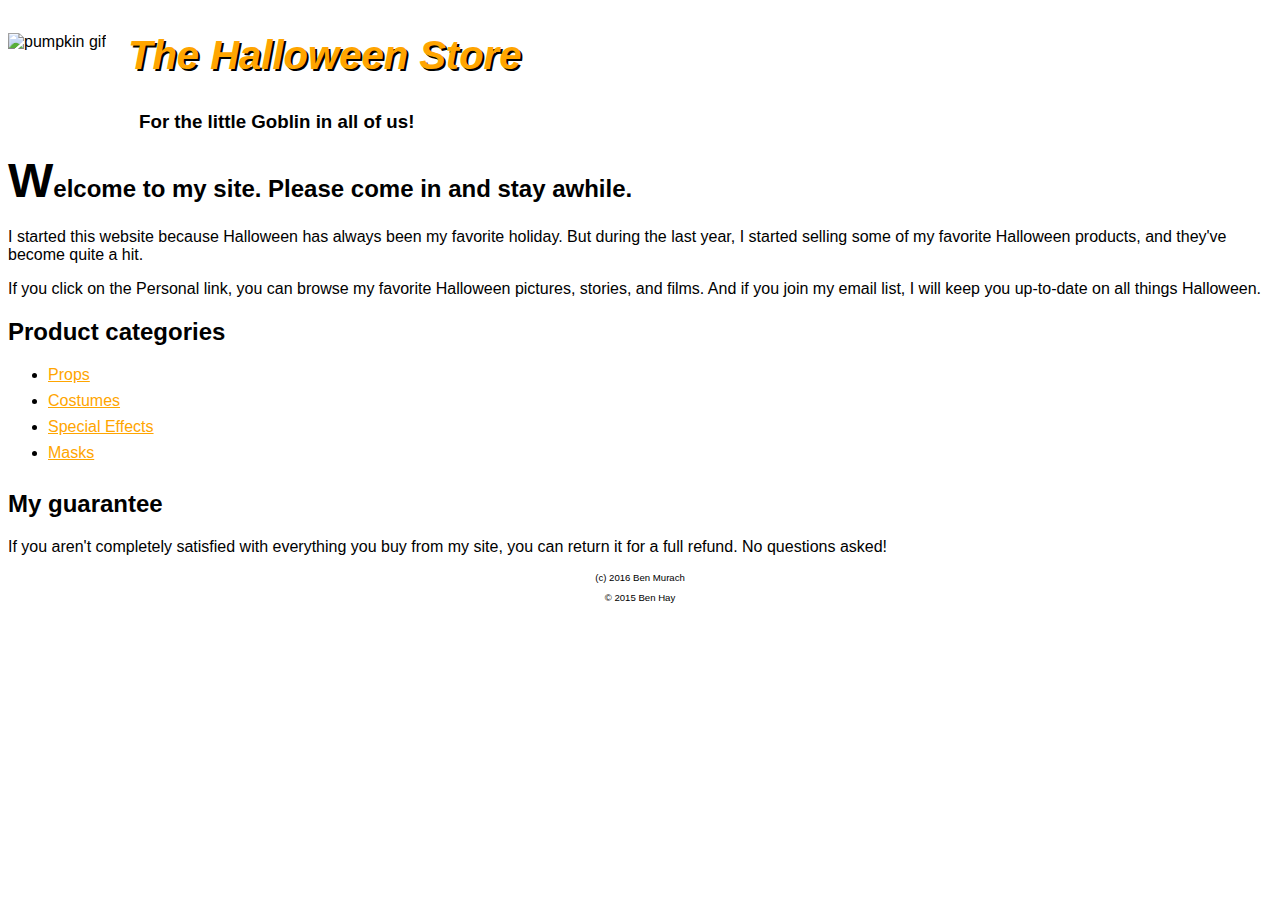
==== web/index.html @ 80bae441 "Second commit" ====
<!DOCTYPE html>

<html lang="en">
<head>
	<meta charset="utf-8" />
        <link rel="stylesheet" type="text/css" href="styles/main.css" />
	<title>Halloween Store</title>
</head>

<body>
    
    <header>
        <img src="images/pumpkin.gif" alt="pumpkin gif"/>
        <h2 id="store">The Halloween Store</h2>
        <h3 id="goblin">For the little Goblin in all of us!</h3>
        <h2 id="welcome">Welcome to my site. Please come in and stay awhile.</h2>
    </header>
    
        <p>I started this website because Halloween has always been my favorite holiday. But during the last year, I started selling some of my favorite Halloween products, and they've become quite a hit.</p>        
        <p>If you click on the Personal link, you can browse my favorite Halloween pictures, stories, and films. And if you join my email list, I will keep you up-to-date on all things Halloween.</p>
    
    <h2>Product categories</h2>
        <ul>
            <li><a href='http://imgur.com/r/CatGifs/2dJ6c6W'>Props</a></li>
            <li><a href='http://imgur.com/r/CatGifs/2dJ6c6W'>Costumes</a></li>
            <li><a href='http://imgur.com/r/CatGifs/2dJ6c6W'>Special Effects</a></li>
            <li><a href='http://imgur.com/r/CatGifs/2dJ6c6W'>Masks</a></li>
        </ul>
    
    
    <h2>My guarantee</h2>
        <p>If you aren't completely satisfied with everything you buy from my site, you can return it for a full refund. No questions asked!</p>
    
    <footer>    
        <p>(c) 2016 Ben Murach</p>
        <p>&COPY; 2015 Ben Hay</p>
    </footer>   
    
</body>

</html>
---- web/styles/main.css ----
html {
    font-family: Arial;
}

h2#store {
    padding-left: 3em;
    color: orange;
    font-size: 250%;
    text-shadow: 2px 2px black;
    font-style: italic;
}

h3#goblin {
/*    padding-top: 0.5em;*/
    padding-left: 7em;
}

h2#welcome::first-letter {
    font-size: 200%;
}

img {
    float: left;
}

li {
    padding-bottom: 0.5em;
}

a {
    color: orange;
    background-color: transparent;
}

a:hover {
    color: green;
}

footer {
    font-size: 60%;
    text-align: center;
}
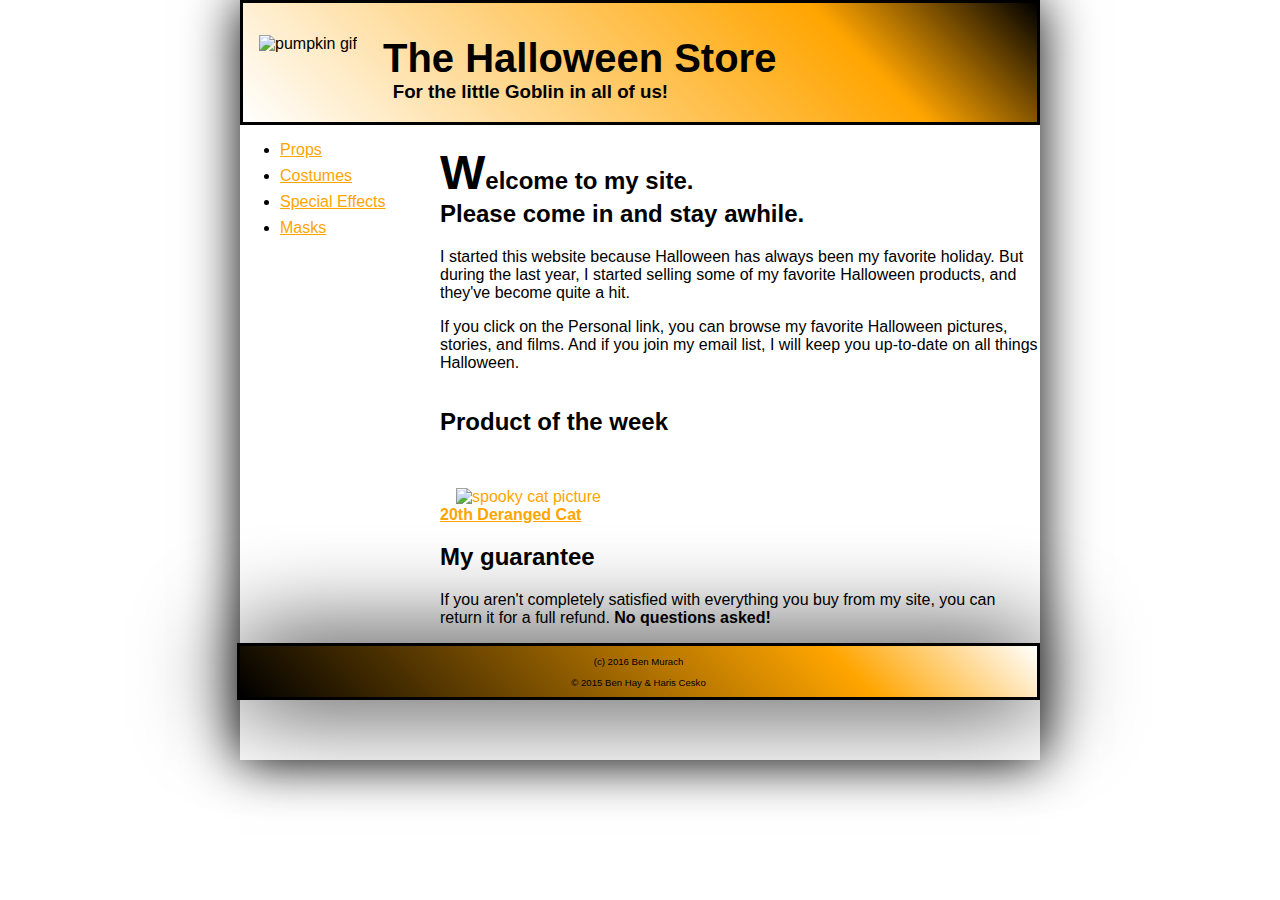
==== commit efdcec71: "Exercise 4 Final" ====
--- a/web/index.html
+++ b/web/index.html
@@ -1,4 +1,7 @@
 <!DOCTYPE html>
+<!--
+(c) Ben Hay and Haris Cesko 9/14/15
+-->
 
 <html lang="en">
 <head>
@@ -13,29 +16,40 @@
         <img src="images/pumpkin.gif" alt="pumpkin gif"/>
         <h2 id="store">The Halloween Store</h2>
         <h3 id="goblin">For the little Goblin in all of us!</h3>
-        <h2 id="welcome">Welcome to my site. Please come in and stay awhile.</h2>
     </header>
     
-        <p>I started this website because Halloween has always been my favorite holiday. But during the last year, I started selling some of my favorite Halloween products, and they've become quite a hit.</p>        
-        <p>If you click on the Personal link, you can browse my favorite Halloween pictures, stories, and films. And if you join my email list, I will keep you up-to-date on all things Halloween.</p>
-    
-    <h2>Product categories</h2>
-        <ul>
-            <li><a href='http://imgur.com/r/CatGifs/2dJ6c6W'>Props</a></li>
-            <li><a href='http://imgur.com/r/CatGifs/2dJ6c6W'>Costumes</a></li>
-            <li><a href='http://imgur.com/r/CatGifs/2dJ6c6W'>Special Effects</a></li>
-            <li><a href='http://imgur.com/r/CatGifs/2dJ6c6W'>Masks</a></li>
-        </ul>
-    
-    
-    <h2>My guarantee</h2>
-        <p>If you aren't completely satisfied with everything you buy from my site, you can return it for a full refund. No questions asked!</p>
-    
+    <article id="para">
+        <h2 id="welcome">Welcome to my site.<br> Please come in and stay awhile.</h2>
+            <p>I started this website because Halloween has always been my favorite holiday. But during the last year, I started selling some of my favorite Halloween products, and they've become quite a hit.</p>        
+            <p>If you click on the Personal link, you can browse my favorite Halloween pictures, stories, and films. And if you join my email list, I will keep you up-to-date on all things Halloween.</p>
+
+    </article>
+    <nav id="sidebar">
+            <ul>
+                <li><a href='http://imgur.com/r/CatGifs/2dJ6c6W'>Props</a></li>
+                <li><a href='http://imgur.com/r/CatGifs/2dJ6c6W'>Costumes</a></li>
+                <li><a href='http://imgur.com/r/CatGifs/2dJ6c6W'>Special Effects</a></li>
+                <li><a href='http://imgur.com/r/CatGifs/2dJ6c6W'>Masks</a></li>
+            </ul>
+        </nav>
+    <article id="image">
+    <h2>Product of the week</h2>
+    <a href='text/cat.html'><img src='images/cat1.jpg' alt='spooky cat picture'></a>
+    </article>
+    <article id="link">
+    <a href='text/cat.html'><strong>20th Deranged Cat</strong></a>
+    </article>
+    <article id="para1">    
+        <h2>My guarantee</h2>
+            <p>If you aren't completely satisfied with everything you buy from my site, you can return it for a full refund. <b>No questions asked!</b></p>
+    </article>
+
+    <div>
     <footer>    
         <p>(c) 2016 Ben Murach</p>
-        <p>&COPY; 2015 Ben Hay</p>
+        <p>&COPY; 2015 Ben Hay  & Haris Cesko</p>
     </footer>   
-    
+    </div>
 </body>
 
 </html>--- a/web/styles/main.css
+++ b/web/styles/main.css
@@ -1,18 +1,57 @@
 html {
     font-family: Arial;
+    background-image: url('../images/bats.gif');
+    background-repeat: repeat; 
+}
+
+body {
+   width: 800px;
+   height: 760px;
+   background-color: white;
+   margin: 0 auto 0 auto; 
+   box-shadow: 0 0 50px black;
+}
+
+article {
+    width: 600px;
+}
+
+article#para{
+    float: right;
+}
+
+article#para1{
+    float: right;
+}
+
+article#image {
+    float: right;
+}
+article#link {
+    float: right;
+}
+
+nav#sidebar {
+    float: left;
+    width: 160px;
+    background-color: white;
+}
+
+header {
+    border: solid black;
+    background-color: orange;
+    background: linear-gradient(45deg, white, orange 75%, black); 
 }
 
 h2#store {
-    padding-left: 3em;
-    color: orange;
+    padding-left: 3.5em;
+    margin-bottom: 0em;
     font-size: 250%;
-    text-shadow: 2px 2px black;
-    font-style: italic;
 }
 
 h3#goblin {
-/*    padding-top: 0.5em;*/
-    padding-left: 7em;
+    padding-left: 8em;
+    margin-top: 0em;
 }
 
 h2#welcome::first-letter {
@@ -20,6 +59,8 @@
 }
 
 img {
+    padding-top: 2em;
+    padding-left: 1em;
     float: left;
 }
 
@@ -36,8 +77,15 @@
     color: green;
 }
 
+
 footer {
+    float: right;
+    width: 797px;
     font-size: 60%;
     text-align: center;
+    border: solid black;
+    background-color: orange;
+    background: linear-gradient(45deg, black, orange 75%, white);
+    box-shadow: 0 0 100px black;
 }
 
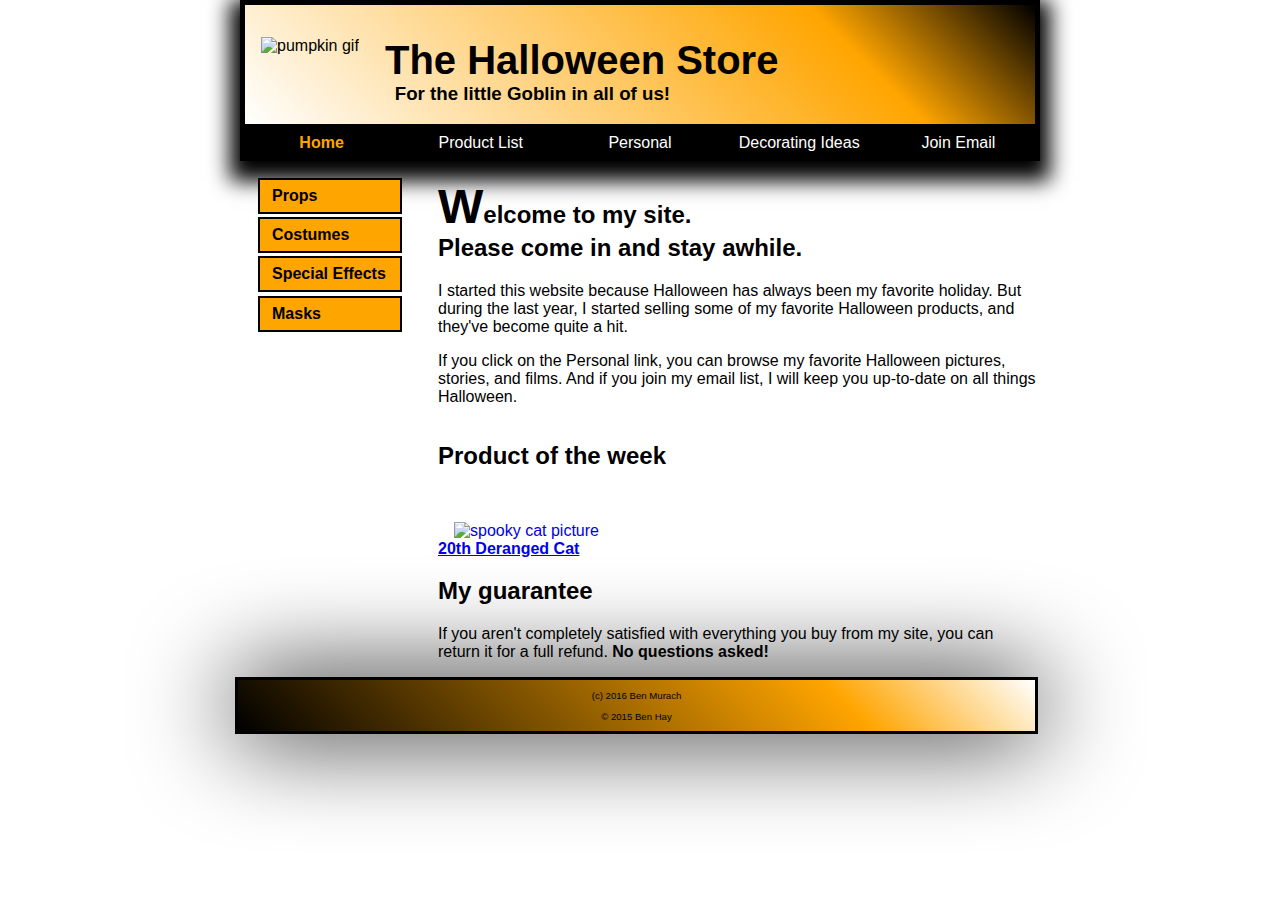
==== commit 2577b377: "Exercise 5" ====
--- a/web/index.html
+++ b/web/index.html
@@ -1,6 +1,6 @@
 <!DOCTYPE html>
 <!--
-(c) Ben Hay and Haris Cesko 9/14/15
+(c) Ben Hay 9/14/15
 -->
 
 <html lang="en">
@@ -12,43 +12,58 @@
 
 <body>
     
+
+    
     <header>
         <img src="images/pumpkin.gif" alt="pumpkin gif"/>
         <h2 id="store">The Halloween Store</h2>
         <h3 id="goblin">For the little Goblin in all of us!</h3>
     </header>
     
+    <nav>
+      <ul id="menuBar">
+          <li><a href="index.html" title="Home Page" class="current" style="text-decoration:none;"><b>Home</b></a></li>
+        <li><a href="products/index.html" title="Product List" style="text-decoration:none;">Product List</a></li>
+        <li><a href="personal/index.html" title="Personal Information" style="text-decoration:none;">Personal</a></li>
+        <li><a href="decorating/index.html" title="Decorating Ideas" style="text-decoration:none;">Decorating Ideas</a></li>
+        <li><a href="email.html" title="Join Email List" style="text-decoration:none;">Join Email</a></li>
+      </ul>
+    </nav>
+    
     <article id="para">
         <h2 id="welcome">Welcome to my site.<br> Please come in and stay awhile.</h2>
             <p>I started this website because Halloween has always been my favorite holiday. But during the last year, I started selling some of my favorite Halloween products, and they've become quite a hit.</p>        
             <p>If you click on the Personal link, you can browse my favorite Halloween pictures, stories, and films. And if you join my email list, I will keep you up-to-date on all things Halloween.</p>
-
     </article>
-    <nav id="sidebar">
-            <ul>
-                <li><a href='http://imgur.com/r/CatGifs/2dJ6c6W'>Props</a></li>
-                <li><a href='http://imgur.com/r/CatGifs/2dJ6c6W'>Costumes</a></li>
-                <li><a href='http://imgur.com/r/CatGifs/2dJ6c6W'>Special Effects</a></li>
-                <li><a href='http://imgur.com/r/CatGifs/2dJ6c6W'>Masks</a></li>
-            </ul>
-        </nav>
+    
+    <aside>
+        <ul id="sideBar">
+            <li><a href='http://imgur.com/r/CatGifs/2dJ6c6W'>Props</a></li>
+            <li><a href='http://imgur.com/r/CatGifs/2dJ6c6W'>Costumes</a></li>
+            <li><a href='http://imgur.com/r/CatGifs/2dJ6c6W'>Special Effects</a></li>
+            <li><a href='http://imgur.com/r/CatGifs/2dJ6c6W'>Masks</a></li>
+        </ul>
+    </aside>
+    
     <article id="image">
-    <h2>Product of the week</h2>
-    <a href='text/cat.html'><img src='images/cat1.jpg' alt='spooky cat picture'></a>
+        <h2>Product of the week</h2>
+            <a href='text/cat.html'><img src='images/cat1.jpg' alt='spooky cat picture'></a>
     </article>
+    
     <article id="link">
-    <a href='text/cat.html'><strong>20th Deranged Cat</strong></a>
+        <a href='text/cat.html'><strong>20th Deranged Cat</strong></a>
     </article>
+    
     <article id="para1">    
         <h2>My guarantee</h2>
             <p>If you aren't completely satisfied with everything you buy from my site, you can return it for a full refund. <b>No questions asked!</b></p>
     </article>
 
     <div>
-    <footer>    
-        <p>(c) 2016 Ben Murach</p>
-        <p>&COPY; 2015 Ben Hay  & Haris Cesko</p>
-    </footer>   
+        <footer>    
+            <p>(c) 2016 Ben Murach</p>
+            <p>&COPY; 2015 Ben Hay</p>
+        </footer>   
     </div>
 </body>
 
--- a/web/styles/main.css
+++ b/web/styles/main.css
@@ -1,3 +1,5 @@
+/* Copyright 2015 Ben Hay */
+
 html {
     font-family: Arial;
     background-image: url('../images/bats.gif');
@@ -6,10 +8,60 @@
 
 body {
    width: 800px;
-   height: 760px;
    background-color: white;
    margin: 0 auto 0 auto; 
-   box-shadow: 0 0 50px black;
+   border: 2px solid black;
+   box-shadow: 0 10px 20px 10px black;
+   box-sizing: border-box;
+}
+
+#menuBar li:hover > a {
+  background: grey;
+  color: black;
+  position: relative;
+}
+
+nav  {
+  background: black;
+  height: 2em;
+}
+
+nav li {
+  float: left;
+  list-style: none;
+  margin: 0;
+  padding: 0;
+  position: relative;
+  text-align: center;
+  width: 20%;
+}
+
+nav ul {
+  float: left;
+  list-style: none;
+  margin: 0;
+  padding: 0;
+  background: black;
+  height: 2em;
+  width: 100%;
+}
+
+nav li a {
+  color: white;
+  display: block;
+  line-height: 2em;
+  text-decoration: none;
+}
+
+
+#menuBar li:hover > a {
+  background: grey;
+  color: black;
+  position: relative;
+}
+
+nav li a.current {
+  color: orange;
 }
 
 article {
@@ -31,10 +83,56 @@
     float: right;
 }
 
-nav#sidebar {
+aside#sideBar {
     float: left;
     width: 160px;
     background-color: white;
+}
+
+aside {
+  float: left;
+  width: 160px;
+}
+
+aside ul {
+  list-style: none;
+  margin: 0;
+  padding: 0;
+}
+
+aside li {
+  list-style: none;
+  margin: 0;
+  padding: 0;
+  margin: 0 0 .2em 1em;
+}
+
+aside li:first-child {
+  margin-top: 1.2em;
+}
+
+aside li a {
+
+  background: orange;
+  border: 2px solid black;
+  color: black;
+  display: block;
+  line-height: 2em;
+  font-size: 1em;
+  font-weight: bold;
+  margin-bottom: .25em;
+  padding-left: .75em;
+  padding-right: .2em;
+  text-decoration: none;
+
+}
+
+aside li a:last-child {
+  margin-bottom: 0;
+}
+
+aside li a:hover {
+  color: black;
 }
 
 header {
@@ -68,16 +166,6 @@
     padding-bottom: 0.5em;
 }
 
-a {
-    color: orange;
-    background-color: transparent;
-}
-
-a:hover {
-    color: green;
-}
-
-
 footer {
     float: right;
     width: 797px;
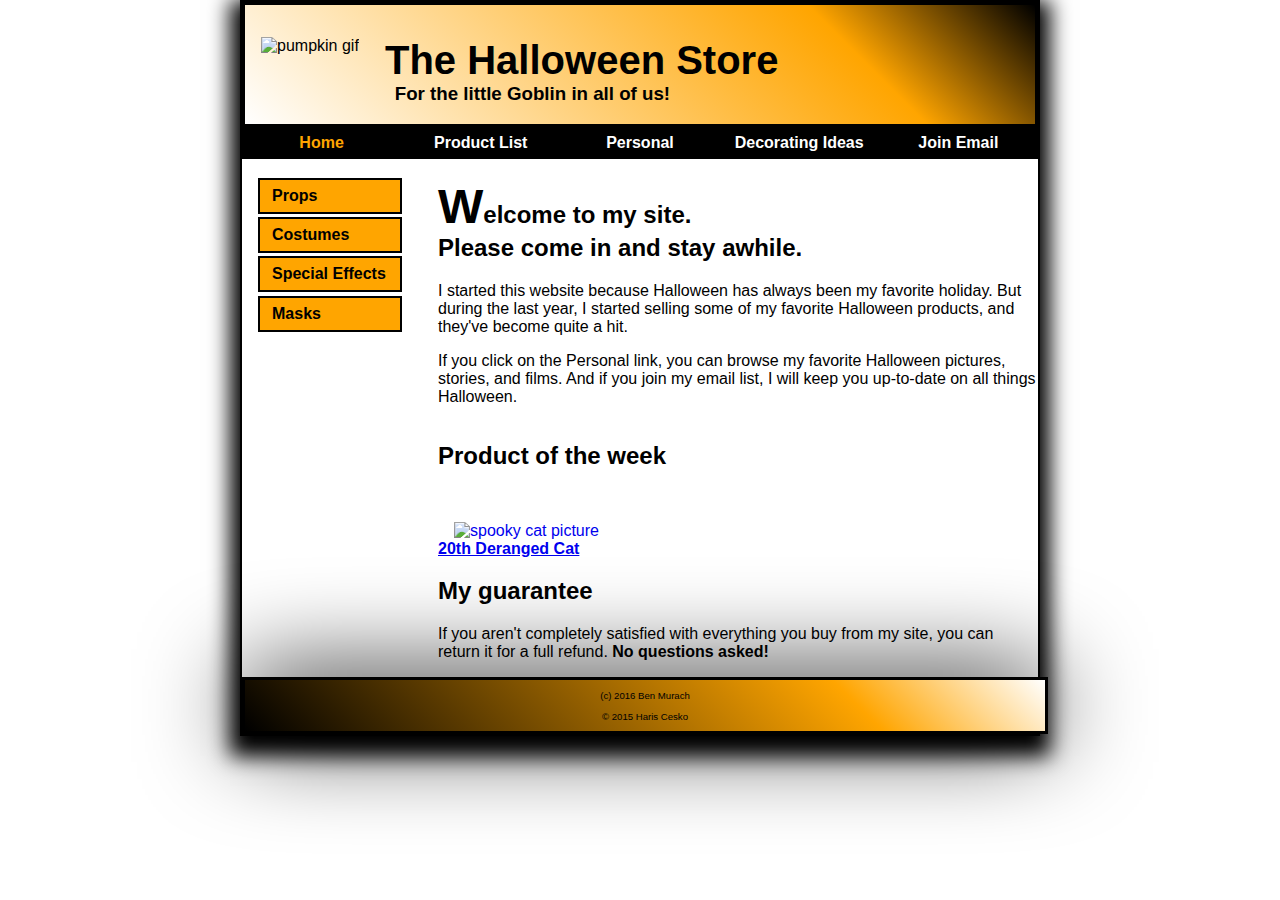
==== commit b7f07cc5: "Exercise 7" ====
--- a/web/index.html
+++ b/web/index.html
@@ -1,6 +1,6 @@
 <!DOCTYPE html>
 <!--
-(c) Ben Hay 9/14/15
+(c) Haris Cesko 9/14/15
 -->
 
 <html lang="en">
@@ -23,10 +23,10 @@
     <nav>
       <ul id="menuBar">
           <li><a href="index.html" title="Home Page" class="current" style="text-decoration:none;"><b>Home</b></a></li>
-        <li><a href="products/index.html" title="Product List" style="text-decoration:none;">Product List</a></li>
-        <li><a href="personal/index.html" title="Personal Information" style="text-decoration:none;">Personal</a></li>
-        <li><a href="decorating/index.html" title="Decorating Ideas" style="text-decoration:none;">Decorating Ideas</a></li>
-        <li><a href="email.html" title="Join Email List" style="text-decoration:none;">Join Email</a></li>
+        <li><a href="Products/productList.html" title="Product List" style="text-decoration:none;"><b>Product List</b></a></li>
+        <li><a href="personal/index.html" title="Personal Information" style="text-decoration:none;"><b>Personal</b></a></li>
+        <li><a href="decorating/index.html" title="Decorating Ideas" style="text-decoration:none;"><b>Decorating Ideas</b></a></li>
+        <li><a href="email.html" title="Join Email List" style="text-decoration:none;"><b>Join Email</b></a></li>
       </ul>
     </nav>
     
@@ -47,11 +47,11 @@
     
     <article id="image">
         <h2>Product of the week</h2>
-            <a href='text/cat.html'><img src='images/cat1.jpg' alt='spooky cat picture'></a>
+            <a href='Products/cat.html'><img src='images/cat1.jpg' alt='spooky cat picture'></a>
     </article>
     
     <article id="link">
-        <a href='text/cat.html'><strong>20th Deranged Cat</strong></a>
+        <a href='Products/cat.html'><strong>20th Deranged Cat</strong></a>
     </article>
     
     <article id="para1">    
@@ -62,7 +62,7 @@
     <div>
         <footer>    
             <p>(c) 2016 Ben Murach</p>
-            <p>&COPY; 2015 Ben Hay</p>
+            <p>&COPY; 2015 Haris Cesko</p>
         </footer>   
     </div>
 </body>
--- a/web/styles/main.css
+++ b/web/styles/main.css
@@ -1,4 +1,4 @@
-/* Copyright 2015 Ben Hay */
+/* Copyright 2015 Haris Cesko */
 
 html {
     font-family: Arial;
@@ -167,8 +167,8 @@
 }
 
 footer {
-    float: right;
-    width: 797px;
+    clear: both;
+    width: 800px;
     font-size: 60%;
     text-align: center;
     border: solid black;
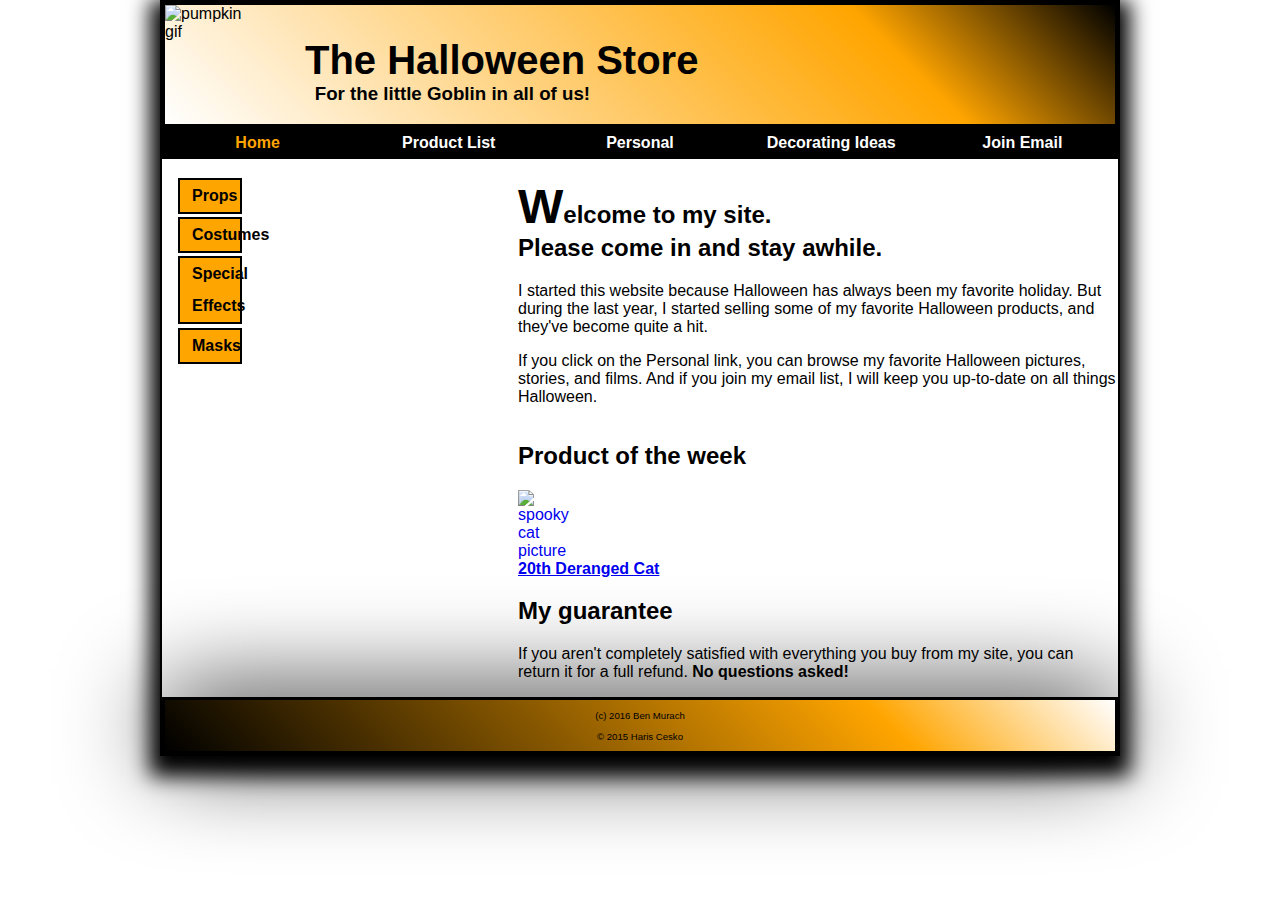
==== commit 3b407ed8: "Exercise 8 v1.2" ====
--- a/web/index.html
+++ b/web/index.html
@@ -6,7 +6,7 @@
 <html lang="en">
 <head>
 	<meta charset="utf-8" />
-        <link rel="stylesheet" type="text/css" href="styles/main.css" />
+        <link rel="stylesheet" type="text/css" href="styles/main_rwd.css" />
 	<title>Halloween Store</title>
 </head>
 
@@ -15,7 +15,7 @@
 
     
     <header>
-        <img src="images/pumpkin.gif" alt="pumpkin gif"/>
+        <img id="pumpkin" src="images/pumpkin.gif" alt="pumpkin gif"/>
         <h2 id="store">The Halloween Store</h2>
         <h3 id="goblin">For the little Goblin in all of us!</h3>
     </header>
@@ -28,6 +28,7 @@
         <li><a href="decorating/index.html" title="Decorating Ideas" style="text-decoration:none;"><b>Decorating Ideas</b></a></li>
         <li><a href="email.html" title="Join Email List" style="text-decoration:none;"><b>Join Email</b></a></li>
       </ul>
+      <a href="" id="hamburgerIcon">MENU &#9776;</a>
     </nav>
     
     <article id="para">
--- a/web/styles/main_rwd.css
+++ b/web/styles/main_rwd.css
@@ -0,0 +1,285 @@
+/* Copyright 2015 Haris Cesko */
+
+html {
+    font-family: Arial;
+    background-image: url('../images/bats.gif');
+    background-repeat: repeat; 
+}
+
+body {
+   max-width: 960px;
+   width: 95%;
+   background-color: white;
+   margin: 0 auto 0 auto; 
+   border: 2px solid black;
+   box-shadow: 0 10px 20px 10px black;
+   box-sizing: border-box;
+}
+
+#menuBar li:hover > a {
+  background: grey;
+  color: black;
+  position: relative;
+}
+
+nav  {
+  background: black;
+  height: 2em;
+}
+
+nav li {
+  float: left;
+  list-style: none;
+  margin: 0;
+  padding: 0;
+  position: relative;
+  text-align: center;
+  width: 20%;
+}
+
+nav ul {
+  float: left;
+  list-style: none;
+  margin: 0;
+  padding: 0;
+  background: black;
+  height: 2em;
+  width: 100%;
+}
+
+nav li a {
+  color: white;
+  display: block;
+  line-height: 2em;
+  text-decoration: none;
+}
+
+
+#menuBar li:hover > a {
+  background: grey;
+  color: black;
+  position: relative;
+}
+
+nav li a.current {
+  color: orange;
+}
+
+nav #hamburgerIcon {
+  display: none;
+}
+
+article {
+    width: 600px;
+}
+
+article#para{
+    float: right;
+}
+
+article#para1{
+    float: right;
+}
+
+article#image {
+    float: right;
+}
+article#link {
+    float: right;
+}
+
+aside#sideBar {
+    float: left;
+    width: 20%;
+    background-color: white;
+}
+
+aside {
+  float: left;
+  width: 5em;
+}
+
+aside ul {
+  list-style: none;
+  margin: 0;
+  padding: 0;
+}
+
+aside li {
+  list-style: none;
+  margin: 0;
+  padding: 0;
+  margin: 0 0 .2em 1em;
+}
+
+aside li:first-child {
+  margin-top: 1.2em;
+}
+
+aside li a {
+  background: orange;
+  font-size: 1em;
+  font-weight: bold;
+  text-decoration: none;
+  border: 2px solid black;
+  color: black;
+  display: block;
+  line-height: 2em;
+  margin-bottom: .25em;
+  padding-left: .75em;
+  padding-right: .2em;
+
+}
+
+aside li a:last-child {
+  margin-bottom: 0;
+}
+
+aside li a:hover {
+  color: black;
+}
+
+header {
+    border: solid black;
+    background-color: orange;
+    background: linear-gradient(45deg, white, orange 75%, black); 
+}
+
+h2#store {
+    padding-left: 3.5em;
+    margin-bottom: 0em;
+    font-size: 250%;
+}
+
+h3#goblin {
+    padding-left: 8em;
+    margin-top: 0em;
+}
+
+h2#welcome::first-letter {
+    font-size: 200%;
+}
+
+img {
+  float: left;
+  margin-right: 2em;
+  min-width: 40px;
+  max-width: 85px;
+  width: 10.6%;
+}
+
+li {
+    padding-bottom: 0.5em;
+}
+
+footer {
+    clear: both;
+    font-size: 60%;
+    text-align: center;
+    border: solid black;
+    background-color: orange;
+    background: linear-gradient(45deg, black, orange 75%, white);
+    box-shadow: 0 0 100px black;
+}
+
+@media screen and (max-width: 800px) {
+     html {
+    background-image: none;
+  }
+  body {
+    box-shadow: none;
+    font-size: 95%;
+  } 
+}
+
+@media screen and (max-width: 767px) {
+    
+  html {
+  background-image: none;
+  }
+  
+  body {
+    box-shadow: none;
+    font-size: 95%;
+  } 
+}
+
+@media screen and (max-width: 767px) {
+
+  ul.menuBar {
+    background: black;
+    clear: both;
+    display: block;
+    height: auto;
+    left: 1em; /*-9000em */
+    position: absolute; 
+    transform: translate(-500px, 2em);
+    transition: transform 0.3s ease;
+    width: 14em;
+  }
+
+  .menuBar li {
+    clear: both;
+    display: block;
+    line-height: 2em;
+    padding-left: 0;
+    padding-right: 0;
+    margin-right: 0;
+    width: 90%;
+  }
+
+  .menuBar li a {
+    clear: both;
+    display: block;
+    line-height: 2em;
+    min-height: 48px;
+    text-align: left;
+    margin-left: 0;
+    padding-left: 1em;;
+    width: 100%;
+  }
+
+  nav #hamburger {
+    display: block;
+    float: right;
+    padding-right: 2em;
+    text-decoration: none;
+    color: white;
+    line-height: 2em;
+  }
+  
+  article {
+      box-sizing: border-box;
+      width: 100%;
+  }
+  
+  aside {
+      font-size: 80%;
+  }
+  
+  aside ul {
+    margin: 0 auto;
+  }
+  
+  
+  
+}
+
+@media screen and (max-width: 479px) {
+  header h1 {
+    font-size: 1.5em;
+  }
+  header h2 {
+    font-size: 1.3em;
+  }
+
+  section h1 {
+    font-size: 1.5em;
+  }
+  
+  aside {
+      font-size: 70%;
+  }
+}
+
+
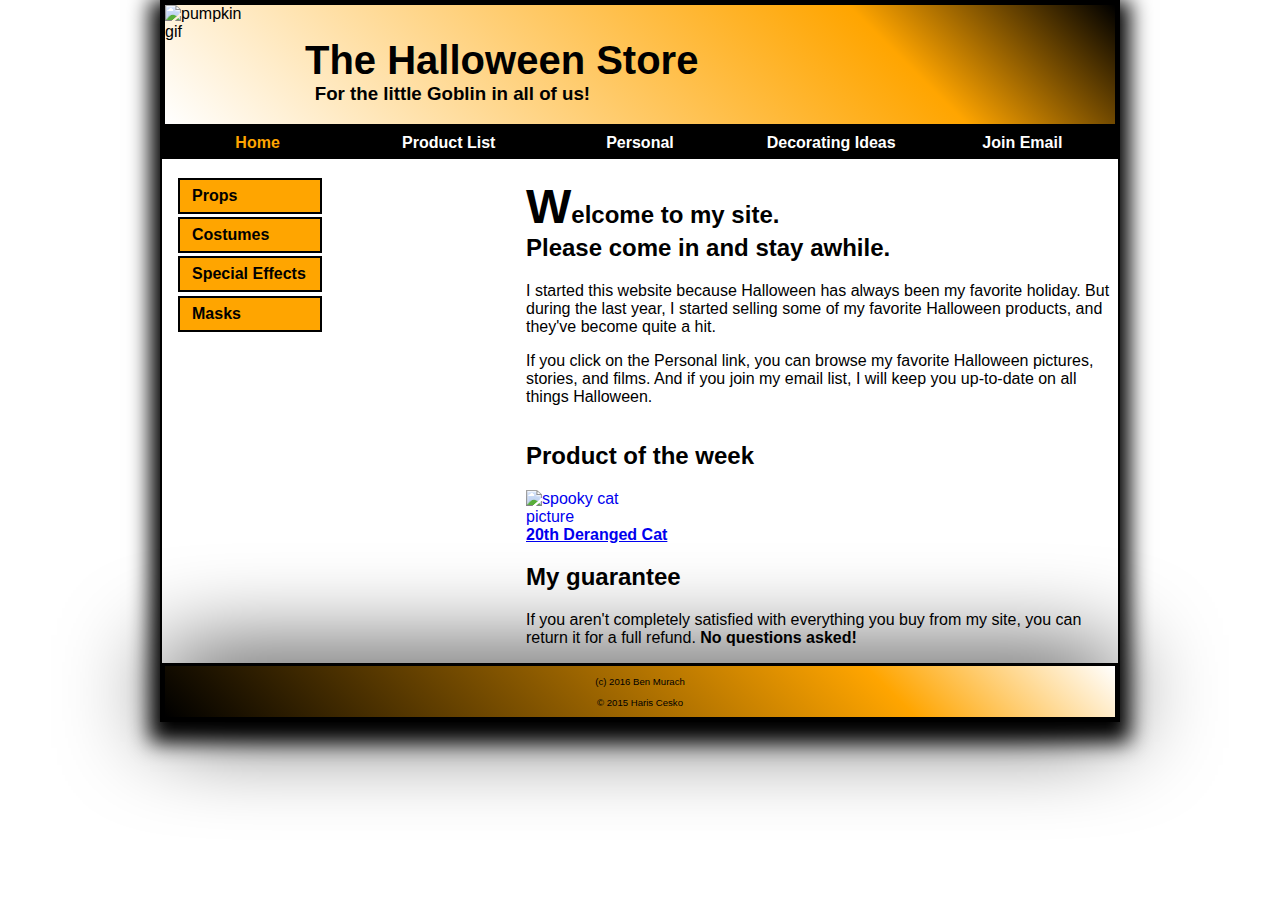
==== commit 33a8f521: "Exercise 9 v1.1" ====
--- a/web/index.html
+++ b/web/index.html
@@ -28,14 +28,31 @@
         <li><a href="decorating/index.html" title="Decorating Ideas" style="text-decoration:none;"><b>Decorating Ideas</b></a></li>
         <li><a href="email.html" title="Join Email List" style="text-decoration:none;"><b>Join Email</b></a></li>
       </ul>
-      <a href="" id="hamburgerIcon">MENU &#9776;</a>
     </nav>
+    
+    <a href="" id="miniMenu">MENU &#9776;</a>
     
     <article id="para">
         <h2 id="welcome">Welcome to my site.<br> Please come in and stay awhile.</h2>
             <p>I started this website because Halloween has always been my favorite holiday. But during the last year, I started selling some of my favorite Halloween products, and they've become quite a hit.</p>        
             <p>If you click on the Personal link, you can browse my favorite Halloween pictures, stories, and films. And if you join my email list, I will keep you up-to-date on all things Halloween.</p>
     </article>
+    
+    <section id="bodySection">
+        <article id="image">
+            <h2>Product of the week</h2>
+                <a href='Products/cat.html'><img id="cat1" src='images/cat1.jpg' alt='spooky cat picture'></a>
+        </article>
+
+        <article id="link">
+            <a href='Products/cat.html'><strong>20th Deranged Cat</strong></a>
+        </article>
+
+        <article id="para1">    
+            <h2>My guarantee</h2>
+                <p>If you aren't completely satisfied with everything you buy from my site, you can return it for a full refund. <b>No questions asked!</b></p>
+        </article>
+    </section>
     
     <aside>
         <ul id="sideBar">
@@ -45,20 +62,6 @@
             <li><a href='http://imgur.com/r/CatGifs/2dJ6c6W'>Masks</a></li>
         </ul>
     </aside>
-    
-    <article id="image">
-        <h2>Product of the week</h2>
-            <a href='Products/cat.html'><img src='images/cat1.jpg' alt='spooky cat picture'></a>
-    </article>
-    
-    <article id="link">
-        <a href='Products/cat.html'><strong>20th Deranged Cat</strong></a>
-    </article>
-    
-    <article id="para1">    
-        <h2>My guarantee</h2>
-            <p>If you aren't completely satisfied with everything you buy from my site, you can return it for a full refund. <b>No questions asked!</b></p>
-    </article>
 
     <div>
         <footer>    
--- a/web/styles/main_rwd.css
+++ b/web/styles/main_rwd.css
@@ -65,12 +65,12 @@
   color: orange;
 }
 
-nav #hamburgerIcon {
+#miniMenu {
   display: none;
 }
 
 article {
-    width: 600px;
+    width: 37em;
 }
 
 article#para{
@@ -96,7 +96,10 @@
 
 aside {
   float: left;
-  width: 5em;
+  width: 10em;
+  float: top;
+  position: absolute;
+  transform: translate(0em, 0em);
 }
 
 aside ul {
@@ -168,6 +171,14 @@
   width: 10.6%;
 }
 
+img#cat1 {
+  float: left;
+  margin-right: 2em;
+  min-width: 100px;
+  max-width: 200px;
+  width: 15%;  
+}
+
 li {
     padding-bottom: 0.5em;
 }
@@ -183,13 +194,14 @@
 }
 
 @media screen and (max-width: 800px) {
-     html {
+  html {
     background-image: none;
   }
   body {
     box-shadow: none;
     font-size: 95%;
   } 
+  
 }
 
 @media screen and (max-width: 767px) {
@@ -202,10 +214,28 @@
     box-shadow: none;
     font-size: 95%;
   } 
-}
-
-@media screen and (max-width: 767px) {
-
+  
+  nav{
+      display: none;
+  }
+  
+  #miniMenu {
+    float: right;
+    color: white;
+    display:block;
+    text-decoration: none;
+    padding-right: 2em;
+    line-height: 2em;
+    padding-left: 86.6%;
+    background-color: black;
+    max-height: 2em;
+    white-space: nowrap;
+  }
+  
+  article#para{
+      width: 100%;
+  }
+    
   ul.menuBar {
     background: black;
     clear: both;
@@ -254,7 +284,10 @@
   }
   
   aside {
+      position: relative;
       font-size: 80%;
+      clear: both;
+      float: none;
   }
   
   aside ul {
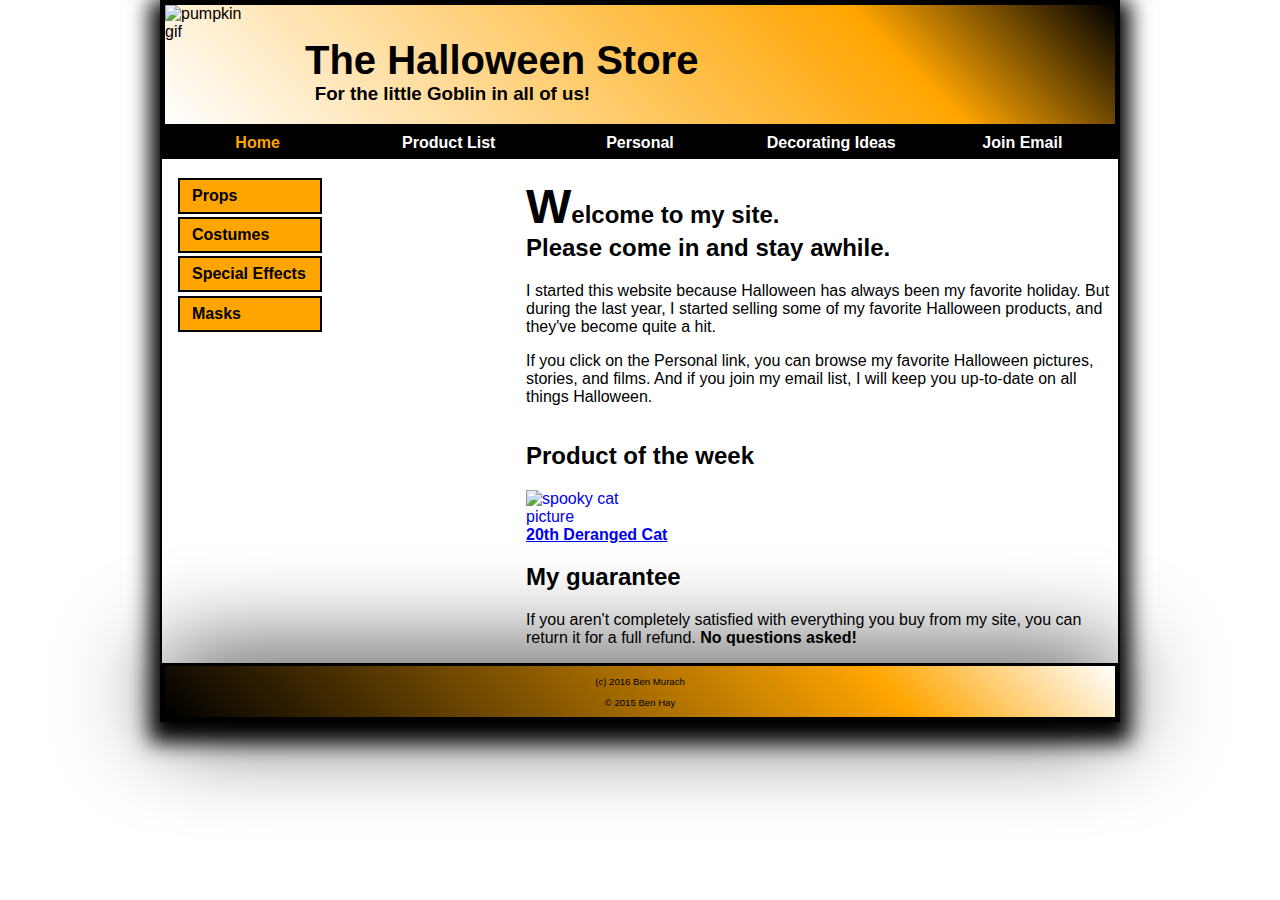
==== commit 622990e9: "Exercise 9" ====
--- a/web/index.html
+++ b/web/index.html
@@ -1,6 +1,6 @@
 <!DOCTYPE html>
 <!--
-(c) Haris Cesko 9/14/15
+(c) Ben Hay 9/25/15
 -->
 
 <html lang="en">
@@ -66,7 +66,7 @@
     <div>
         <footer>    
             <p>(c) 2016 Ben Murach</p>
-            <p>&COPY; 2015 Haris Cesko</p>
+            <p>&COPY; 2015 Ben Hay</p>
         </footer>   
     </div>
 </body>
--- a/web/styles/main_rwd.css
+++ b/web/styles/main_rwd.css
@@ -1,4 +1,4 @@
-/* Copyright 2015 Haris Cesko */
+/* Copyright 2015 Ben Hay */
 
 html {
     font-family: Arial;
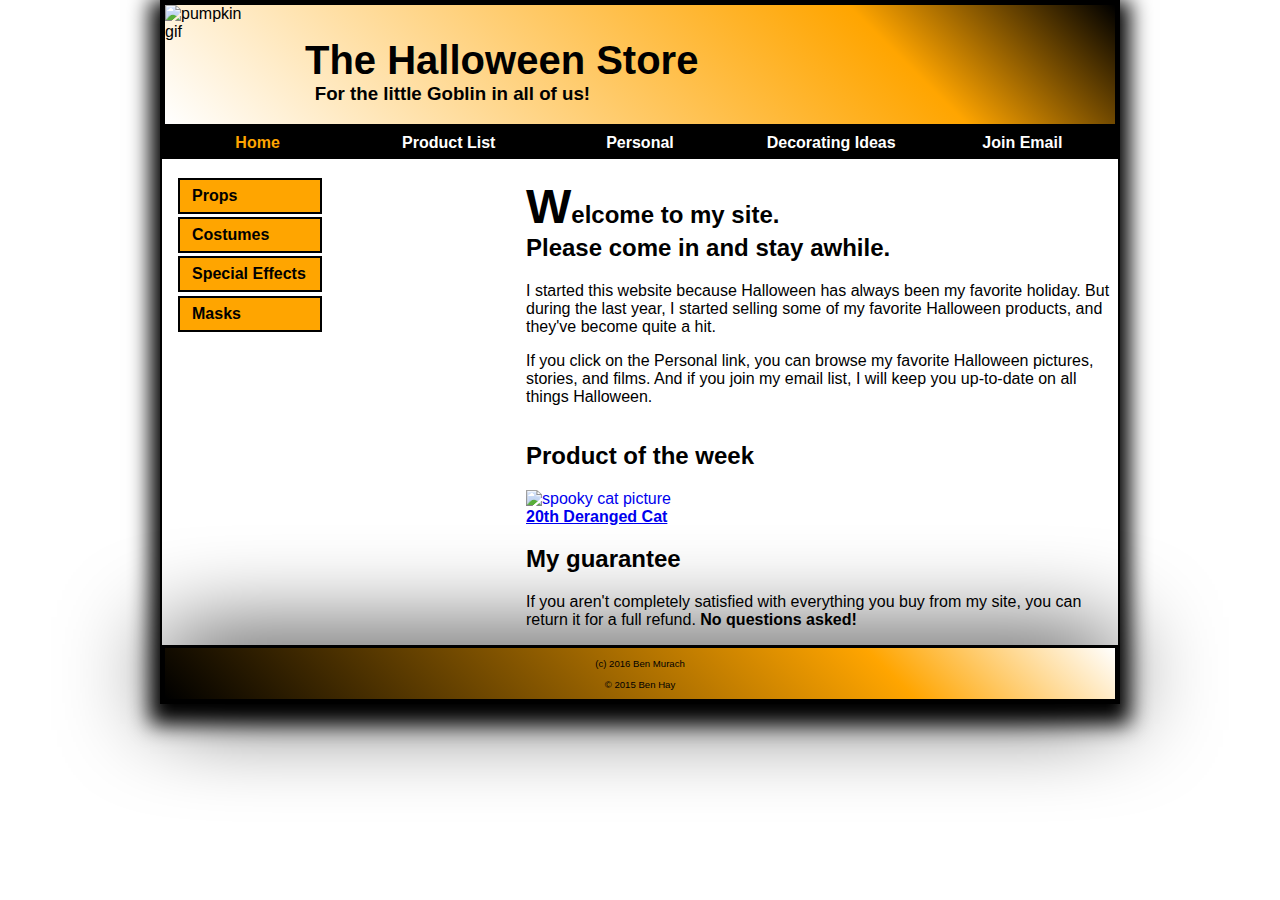
==== commit 5f9d9f7d: "Exercise 9 Final" ====
--- a/web/index.html
+++ b/web/index.html
@@ -41,7 +41,7 @@
     <section id="bodySection">
         <article id="image">
             <h2>Product of the week</h2>
-                <a href='Products/cat.html'><img id="cat1" src='images/cat1.jpg' alt='spooky cat picture'></a>
+                <a href='Products/cat.html'><img id="cat" src='images/cat1.jpg' alt='spooky cat picture'></a>
         </article>
 
         <article id="link">
--- a/web/styles/main_rwd.css
+++ b/web/styles/main_rwd.css
@@ -97,7 +97,6 @@
 aside {
   float: left;
   width: 10em;
-  float: top;
   position: absolute;
   transform: translate(0em, 0em);
 }
@@ -163,7 +162,7 @@
     font-size: 200%;
 }
 
-img {
+#pumpkin {
   float: left;
   margin-right: 2em;
   min-width: 40px;
@@ -171,12 +170,12 @@
   width: 10.6%;
 }
 
-img#cat1 {
+#cat {
   float: left;
   margin-right: 2em;
   min-width: 100px;
-  max-width: 200px;
-  width: 15%;  
+  max-width: 400px;
+  width: 25%;  
 }
 
 li {
@@ -202,6 +201,9 @@
     font-size: 95%;
   } 
   
+  #cat{
+    width: 20%;
+  }
 }
 
 @media screen and (max-width: 767px) {
@@ -233,7 +235,7 @@
   }
   
   article#para{
-      width: 100%;
+      width: 95%;
   }
     
   ul.menuBar {
@@ -280,11 +282,11 @@
   
   article {
       box-sizing: border-box;
-      width: 100%;
+      width: 95%;
   }
   
   aside {
-      position: relative;
+      position:relative;
       font-size: 80%;
       clear: both;
       float: none;
